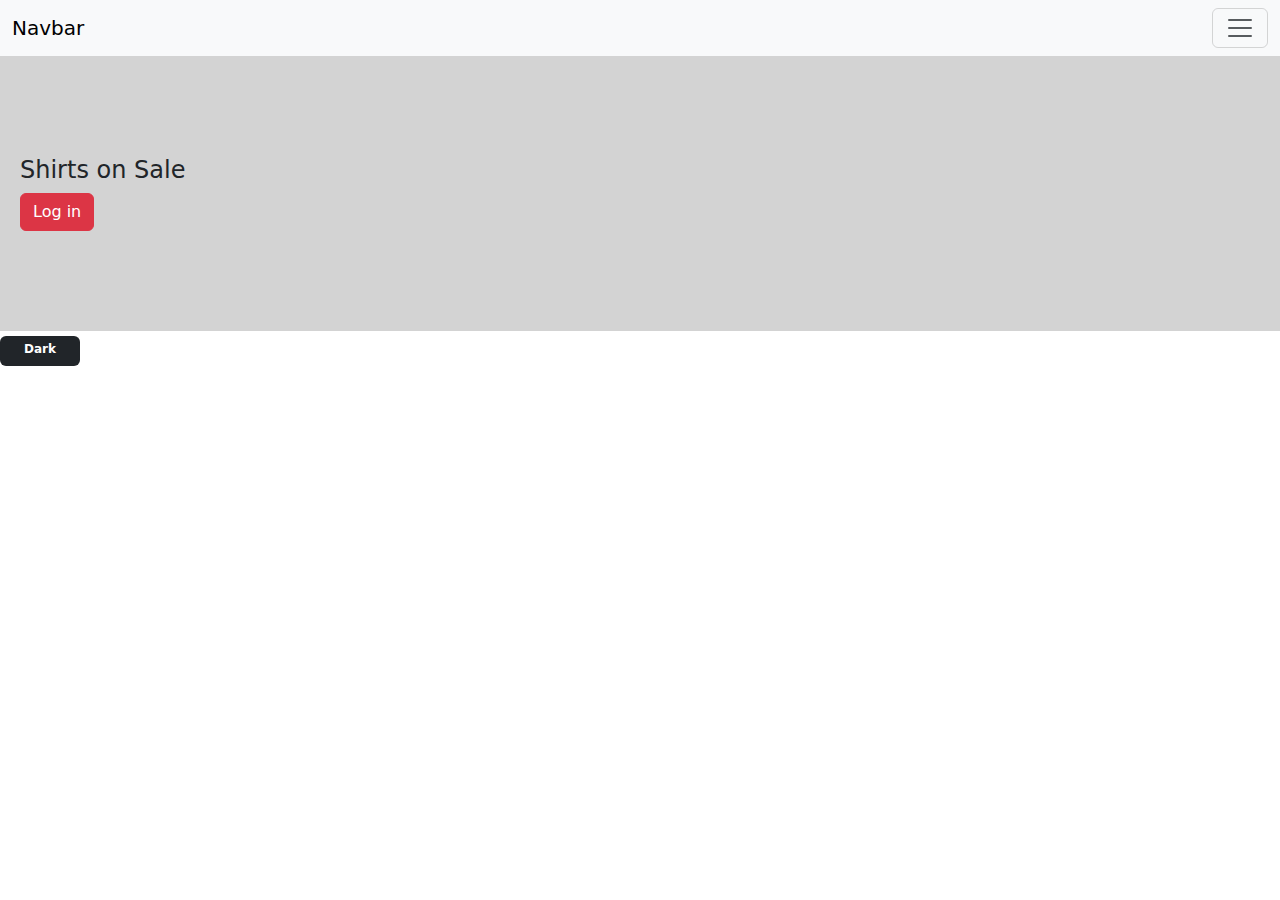
==== L1_subMenu.html @ 9c7f9dc8 "add dark mode: change bg,fontColor, btn inner text." ====
<!DOCTYPE html>
<html lang="en">
<head>
    <meta charset="UTF-8">
    <meta name="viewport" content="width=device-width, initial-scale=1.0">
    <title>MenuBar</title>
    <link href="https://cdn.jsdelivr.net/npm/bootstrap@5.1.3/dist/css/bootstrap.min.css" rel="stylesheet">
    <link rel="stylesheet" href="css/main.css">
    <script  src="https://code.jquery.com/jquery-3.7.0.min.js"  integrity="sha256-2Pmvv0kuTBOenSvLm6bvfBSSHrUJ+3A7x6P5Ebd07/g="  crossorigin="anonymous"></script>
</head>
<body>

  <!-- login Modal popup -->
  <div class="black-bg">
    <div class="white-bg">
      <h4>Log in</h4>
      <form action="success.html" name="login_form">
        <div class="my-3">
          <input type="text" class="form-control" id="login_id" value="">
         </div>
         <div class="my-3">
           <input type="password" class="form-control" id="login_pw" value="">
         </div>
         <button type="submit" class="btn btn-primary" id="send">send</button>
         <button type="button" class="btn btn-danger" id="close">close</button>
      </form> 
      
    </div>
  </div>


  <script>

    $('#send').on('click',function(e){
      if( $('#login_id').val()==''|| $('#login_pw').val()==''){
        e.preventDefault();
        alert('Login fail');
      }
      else if(($('#login_pw').val().length) < 6){
        e.preventDefault();
        alert('Pw needs to be more than 6 letters');
      }
      else{
        alert('Login success');
      }
    });


  </script>



  <!-- Menu -->
    <nav class="navbar navbar-light bg-light">
        <div class="container-fluid">
          <span class="navbar-brand">Navbar</span>
          <button class="navbar-toggler" type="button">
            <span class="navbar-toggler-icon"></span>
          </button>
        </div>
      </nav> 

      <ul class="list-group">
        <li class="list-group-item">An item</li>
        <li class="list-group-item">A second item</li>
        <li class="list-group-item">A third item</li>
        <li class="list-group-item">A fourth item</li>
        <li class="list-group-item">And a fifth one</li>
      </ul> 


      <!-- main + modal login-->
      <div class="main-bg">
        <h4>Shirts on Sale</h4>
        <button id="loginModal" class="btn btn-danger">Log in</button>
      </div>

      <script>

        $('.list-group')

        $('.navbar-toggler').on('click',
        function(){
            $('.list-group')[0].classList.toggle('show');
        })

        $('#loginModal').on('click', function(){
          $('.black-bg').addClass('show-modal');
        })

        $('#close').on('click', function(){
          $('.black-bg').removeClass('show-modal');
        })

      </script>

      <!-- dark mode button -->
      <span id="btn-dark" class="badge bg-dark">Dark</span>
  
  <script>
      let click = 0
    $('#btn-dark').on('click',function(){
      click += 1;
      if(click%2 == 0){
        $('#btn-dark').html('Light');
        $('body').addClass('dark');
        }
      else{
        $('#btn-dark').html('Dark');
        $('body').removeClass('dark');
      }
      
    })
  </script>      


    <script src="https://cdn.jsdelivr.net/npm/bootstrap@5.1.3/dist/js/bootstrap.bundle.min.js"></script>
    
</body>
</html>
---- css/main.css ----
.alert-box{
 background-color: skyblue;
 padding: 20px;
 color: black;
 border-radius: 5px;
 display: none;   
}

/* menu */

.list-group{
    display: none;
}

.show{
    display: block;
}

/* Modal popup */
.black-bg {
    width : 100%;
    height : 100%;
    position : fixed;
    background : rgba(0,0,0,0.5);
    z-index : 5;
    padding: 30px;
    display: none;
  }
  .white-bg {
    background: white;
    border-radius: 5px;
    padding: 30px;
  } 

  .show-modal {
    display: block;
  }
  /* main */
  .main-bg{
    padding: 100px 20px;
    background: lightgray;
  }

  /* for dark mode */
  .dark{
    background: black;
    color: white;
  }

  #btn-dark{
    width: 80px;
    height: 30px;
    padding-top: 7px;
    margin-top: 5px;
  }
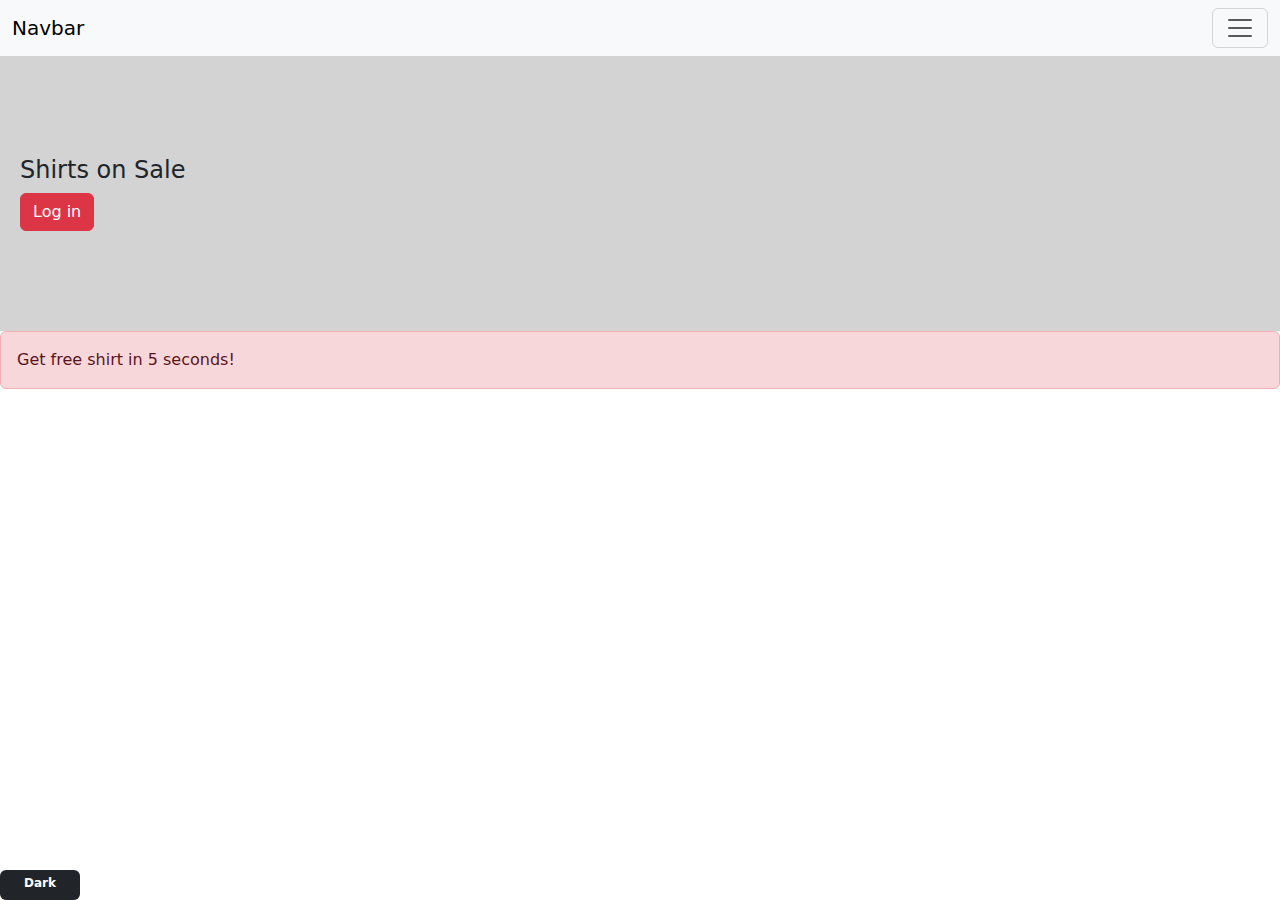
==== commit b883a709: "Make div box disppearing after 5 seconds" ====
--- a/L1_subMenu.html
+++ b/L1_subMenu.html
@@ -60,6 +60,7 @@
         </div>
       </nav> 
 
+      <!-- TODO: nav바 darkmode로 바꿔보기 -->
       <ul class="list-group">
         <li class="list-group-item">An item</li>
         <li class="list-group-item">A second item</li>
@@ -113,6 +114,29 @@
     })
   </script>      
 
+  <!-- setTimeout: this div will remove after 5 sec -->
+  <div id="5secBox" class="alert alert-danger">
+    Get free shirt in 5 seconds!
+  </div>
+
+  <script>
+    let second=5;
+    // setTimeout(function(){
+    //   $('#5secBox').hide();
+    // }, 5000);
+
+    setInterval(function(){
+      if(second >= 0){
+      $('#5secBox').html('Get free shirt in '+second+' seconds!');
+      second --;
+    }
+     else{
+      $('#5secBox').hide();
+    }
+    }, 1000);
+
+  </script>
+
 
     <script src="https://cdn.jsdelivr.net/npm/bootstrap@5.1.3/dist/js/bootstrap.bundle.min.js"></script>
     
--- a/css/main.css
+++ b/css/main.css
@@ -48,6 +48,8 @@
   }
 
   #btn-dark{
+    position: absolute;
+    bottom:0;
     width: 80px;
     height: 30px;
     padding-top: 7px;
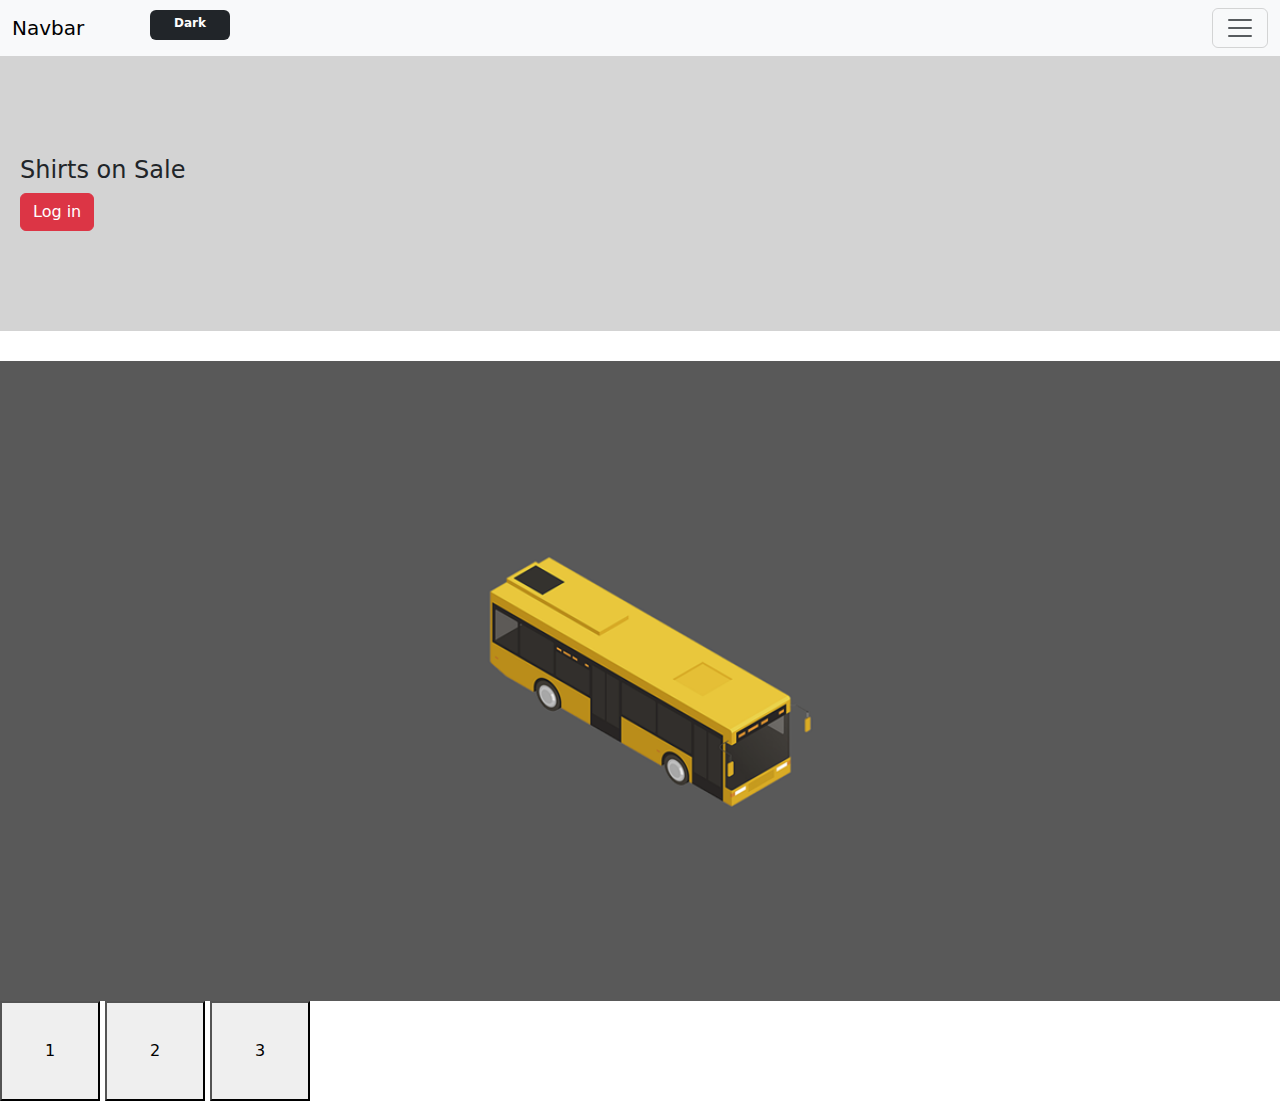
==== commit 4410378a: "Make carousel: make function btn 2(sliding 1->2)" ====
--- a/L1_subMenu.html
+++ b/L1_subMenu.html
@@ -32,16 +32,27 @@
   <script>
 
     $('#send').on('click',function(e){
-      if( $('#login_id').val()==''|| $('#login_pw').val()==''){
+      var login_id = $('#login_id').val();
+      var login_pw = $('#login_pw').val();
+
+      if(login_id==''||login_pw==''){
         e.preventDefault();
-        alert('Login fail');
+        alert('Login fail: short');
       }
-      else if(($('#login_pw').val().length) < 6){
+      else if((login_pw.length) < 6){
         e.preventDefault();
         alert('Pw needs to be more than 6 letters');
       }
+      else if(!(/\S+@\S+\.\S+/.test(login_id))){
+        e.preventDefault();
+        alert('Id needs to be a form of email');
+      }
+      else if(!(/[A-Z]/.test(login_pw))){
+        e.preventDefault();
+        alert('Pw needs to include at least one capital letter');
+      }
       else{
-        alert('Login success');
+        alert('login success');
       }
     });
 
@@ -93,6 +104,7 @@
           $('.black-bg').removeClass('show-modal');
         })
 
+
       </script>
 
       <!-- dark mode button -->
@@ -115,9 +127,9 @@
   </script>      
 
   <!-- setTimeout: this div will remove after 5 sec -->
-  <div id="5secBox" class="alert alert-danger">
+  <!-- <div id="5secBox" class="alert alert-danger">
     Get free shirt in 5 seconds!
-  </div>
+  </div> -->
 
   <script>
     let second=5;
@@ -136,7 +148,26 @@
     }, 1000);
 
   </script>
+  <div style="overflow: hidden;">
+    <div class="slide-container">
+      <div class="slide-box"><img src="image/car1.png"></div>
+      <div class="slide-box"><img src="image/car2.png"></div>
+      <div class="slide-box"><img src="image/car3.png"></div>
+    </div>
+  </div>
 
+  <div>
+    <button id="slide-1" class="slide-btn">1</button>
+    <button id="slide-2" class="slide-btn">2</button>
+    <button id="slide-3" class="slide-btn">3</button>
+  </div>
+  
+  <script>
+    $('#slide-2').on('click',function(){
+      $('.slide-container').addClass('move-left');
+    })
+
+  </script>
 
     <script src="https://cdn.jsdelivr.net/npm/bootstrap@5.1.3/dist/js/bootstrap.bundle.min.js"></script>
     
--- a/css/main.css
+++ b/css/main.css
@@ -39,6 +39,7 @@
   .main-bg{
     padding: 100px 20px;
     background: lightgray;
+    margin-bottom: 30px;
   }
 
   /* for dark mode */
@@ -49,9 +50,34 @@
 
   #btn-dark{
     position: absolute;
-    bottom:0;
+    top:0;
     width: 80px;
     height: 30px;
     padding-top: 7px;
-    margin-top: 5px;
+    margin-top: 10px;
+    margin-left: 150px;
   }
+
+  /* slide carousel */
+  .move-left{
+    transform: translateX(-100vw);
+  }
+
+  .slide-container{
+    width: 300vw;
+    transition: all 1s;
+  }
+
+  .slide-box{
+    width: 100vw;
+    float:left;
+  }
+
+  .slide-box img{
+    width: 100%;
+  }
+
+  .slide-btn{
+    width: 100px;
+    height: 100px;
+  }
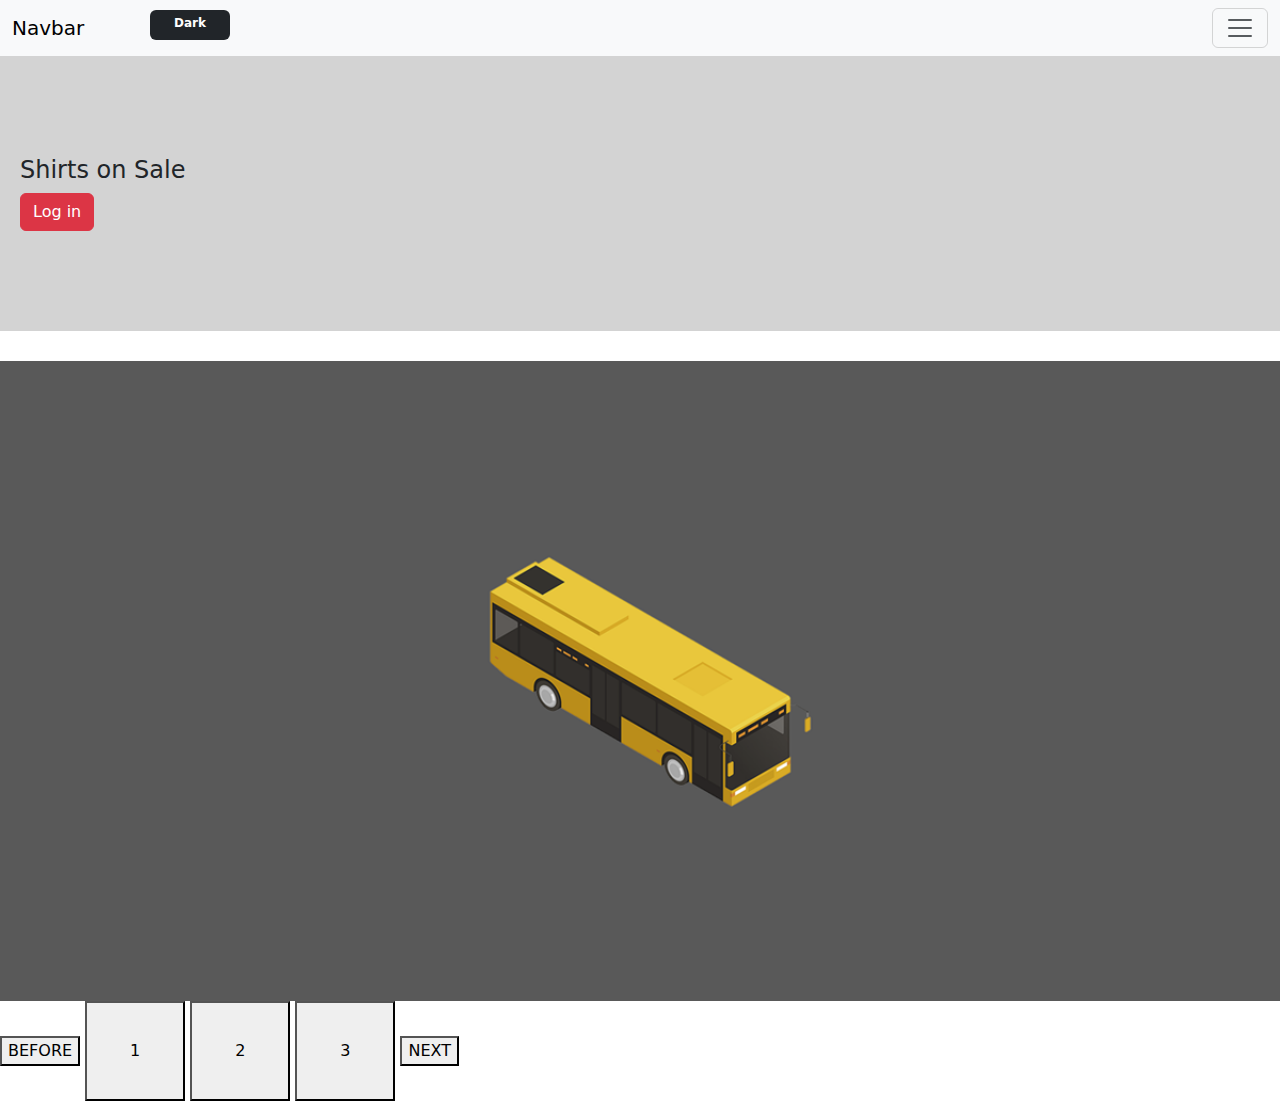
==== commit d0d7adc0: "update carousel btn function: next n before btn" ====
--- a/L1_subMenu.html
+++ b/L1_subMenu.html
@@ -157,14 +157,54 @@
   </div>
 
   <div>
+    <button id="before">BEFORE</button>
     <button id="slide-1" class="slide-btn">1</button>
     <button id="slide-2" class="slide-btn">2</button>
     <button id="slide-3" class="slide-btn">3</button>
+    <button id="next">NEXT</button>
   </div>
   
   <script>
+    let positions= [1,2,3]
+    let position = 1;
+
+    $('#slide-1').on('click',function(){
+      $('.slide-container').addClass('move');
+      position=1;
+    })
+    
     $('#slide-2').on('click',function(){
-      $('.slide-container').addClass('move-left');
+      $('.slide-container').addClass('move-rl');
+      position=2;
+    })
+
+    $('#slide-3').on('click',function(){
+      $('.slide-container').addClass('move-2rl');
+      position=3;
+    })
+
+    $('#next').on('click',function(){ 
+      if(position==1){
+        $('.slide-container').addClass('move-rl');
+        position=2;
+      }
+      else if(position==2){
+        $('.slide-container').removeClass('move-rl');
+        $('.slide-container').addClass('move-2rl');
+        position=3;
+      }
+    })
+
+    $('#before').on('click',function(){
+      if(position==2){
+        $('.slide-container').removeClass('move-rl');
+        position =1;
+      }
+      else if(position==3){
+        $('.slide-container').removeClass('move-2rl');
+        $('.slide-container').addClass('move-rl');
+        position=2;
+      }
     })
 
   </script>
--- a/css/main.css
+++ b/css/main.css
@@ -59,8 +59,20 @@
   }
 
   /* slide carousel */
-  .move-left{
+  .move-2lr{
+    transform: translateX(200vw);
+  }
+  .move-lr{
+    transform: translateX(100vw);
+  }
+  .move{
+    transform: translateX(0vw);
+  }
+  .move-rl{
     transform: translateX(-100vw);
+  }
+  .move-2rl{
+    transform: translateX(-200vw);
   }
 
   .slide-container{
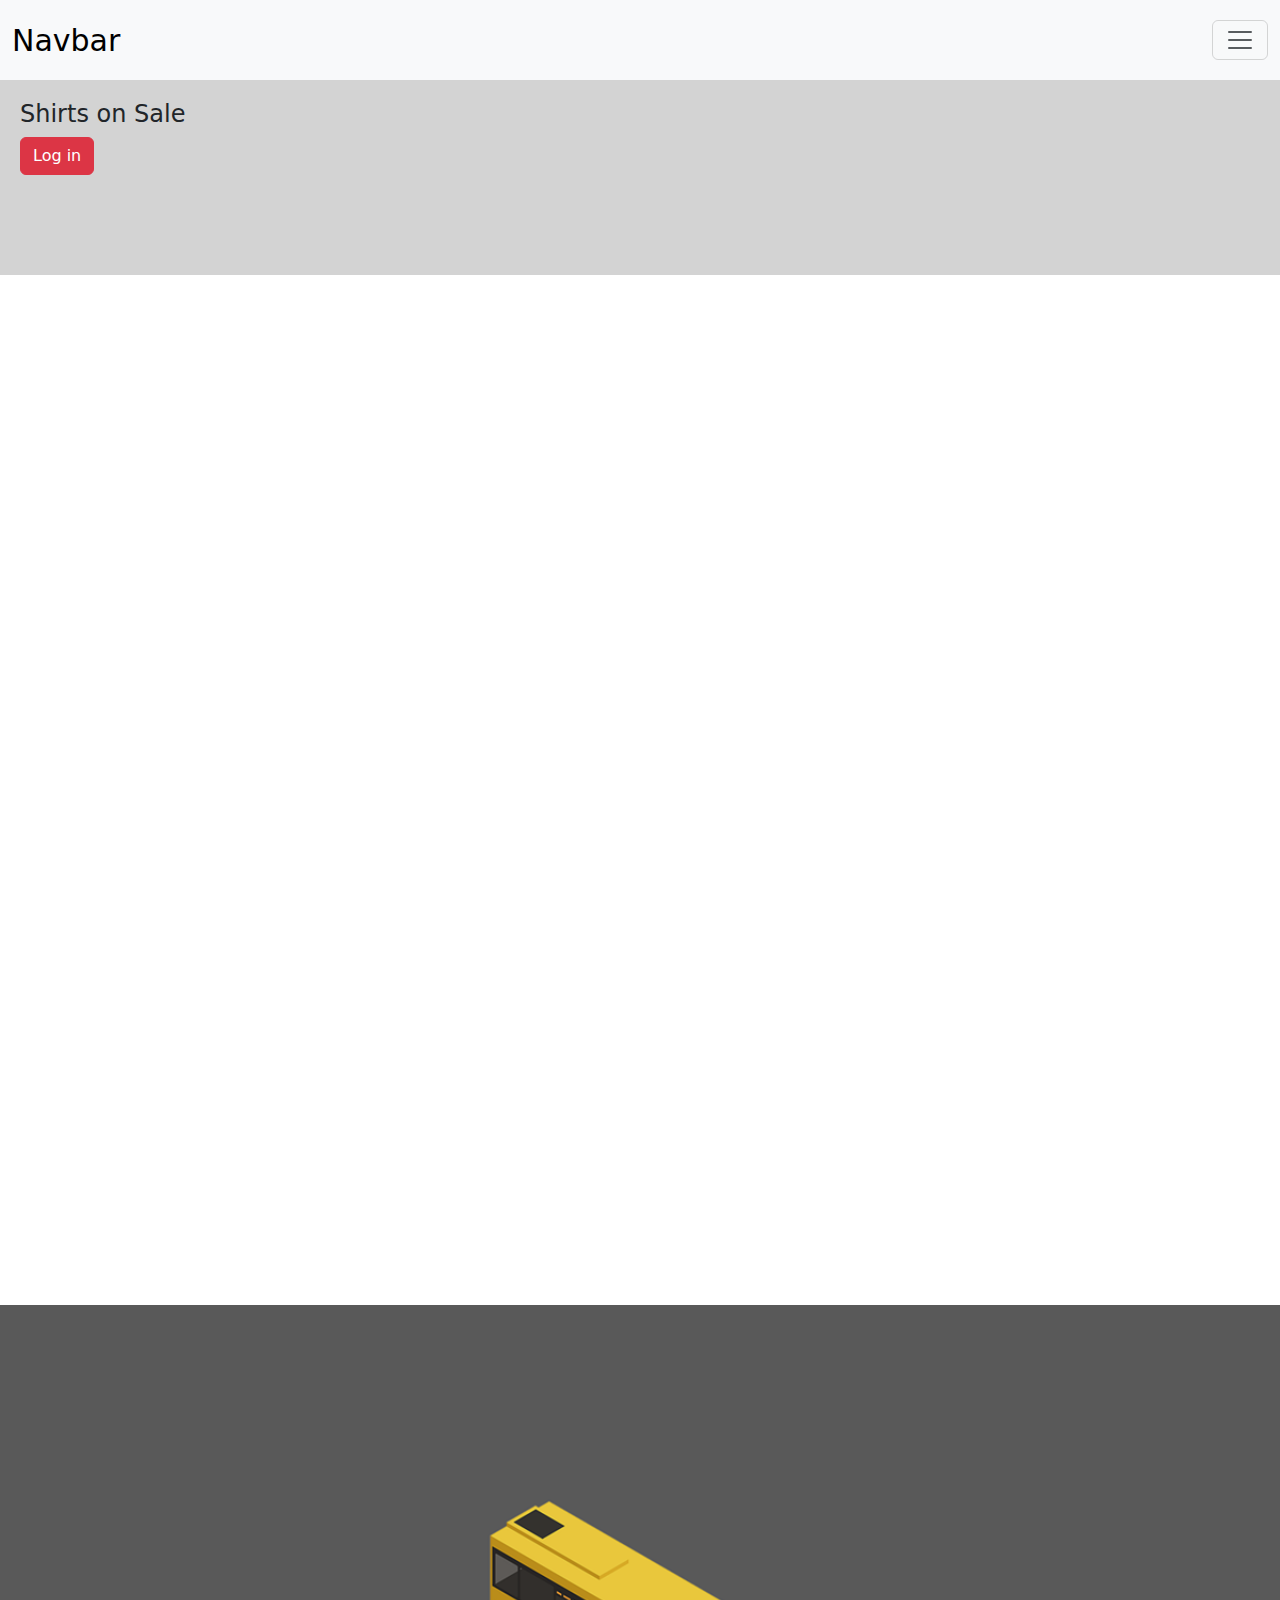
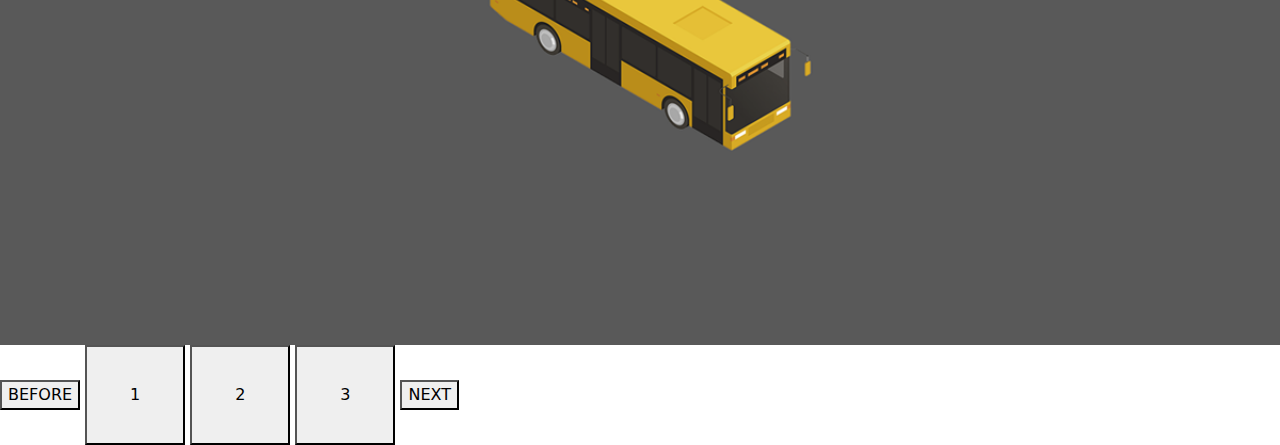
==== commit 88639980: "Make nav bar stick to top and scroll evenet: logo font 30 to 20 when scrolled down" ====
--- a/L1_subMenu.html
+++ b/L1_subMenu.html
@@ -7,7 +7,8 @@
     <link href="https://cdn.jsdelivr.net/npm/bootstrap@5.1.3/dist/css/bootstrap.min.css" rel="stylesheet">
     <link rel="stylesheet" href="css/main.css">
     <script  src="https://code.jquery.com/jquery-3.7.0.min.js"  integrity="sha256-2Pmvv0kuTBOenSvLm6bvfBSSHrUJ+3A7x6P5Ebd07/g="  crossorigin="anonymous"></script>
-</head>
+    <script src="https://cdn.jsdelivr.net/npm/bootstrap@5.1.3/dist/js/bootstrap.bundle.min.js"></script>
+  </head>
 <body>
 
   <!-- login Modal popup -->
@@ -59,9 +60,11 @@
 
   </script>
 
-
-
-  <!-- Menu -->
+  <!-- alert popup all scrolled down -->
+
+
+
+  <!-- Menu + scroll evnet-->
     <nav class="navbar navbar-light bg-light">
         <div class="container-fluid">
           <span class="navbar-brand">Navbar</span>
@@ -71,6 +74,19 @@
         </div>
       </nav> 
 
+      <script>
+        $(window).on('scroll',function(){
+          let scroll = $(window).scrollTop();
+          if(scroll>100){
+            $('.navbar-brand').css('font-size','20px');
+          }
+          else{
+            $('.navbar-brand').css('font-size','30px');
+          }
+        })
+
+      </script>
+
       <!-- TODO: nav바 darkmode로 바꿔보기 -->
       <ul class="list-group">
         <li class="list-group-item">An item</li>
@@ -79,7 +95,6 @@
         <li class="list-group-item">A fourth item</li>
         <li class="list-group-item">And a fifth one</li>
       </ul> 
-
 
       <!-- main + modal login-->
       <div class="main-bg">
@@ -148,6 +163,10 @@
     }, 1000);
 
   </script>
+
+<!-- fake div box for scroll event -->
+<div style="height: 1000px"></div>
+
   <div style="overflow: hidden;">
     <div class="slide-container">
       <div class="slide-box"><img src="image/car1.png"></div>
@@ -168,6 +187,8 @@
     let positions= [1,2,3]
     let position = 1;
 
+    // TODO: Revise code; use for&list, make it shorten
+
     $('#slide-1').on('click',function(){
       $('.slide-container').addClass('move');
       position=1;
@@ -209,7 +230,7 @@
 
   </script>
 
-    <script src="https://cdn.jsdelivr.net/npm/bootstrap@5.1.3/dist/js/bootstrap.bundle.min.js"></script>
+  
     
 </body>
 </html>--- a/css/main.css
+++ b/css/main.css
@@ -1,3 +1,12 @@
+/* basic setting */
+body{
+  margin:0;
+}
+body, div{
+  box-sizing: content-box;
+}
+
+/*  */
 .alert-box{
  background-color: skyblue;
  padding: 20px;
@@ -6,7 +15,7 @@
  display: none;   
 }
 
-/* menu */
+/* menu ,nav*/
 
 .list-group{
     display: none;
@@ -15,6 +24,19 @@
 .show{
     display: block;
 }
+    /* scroll down-shrink logo */
+.navbar{
+  position:fixed;
+  width: 100%;
+  height: 80px;
+  z-index: 5;
+}
+
+.navbar-brand{
+  font-size: 30px;
+  transition: all 1s;
+}
+
 
 /* Modal popup */
 .black-bg {
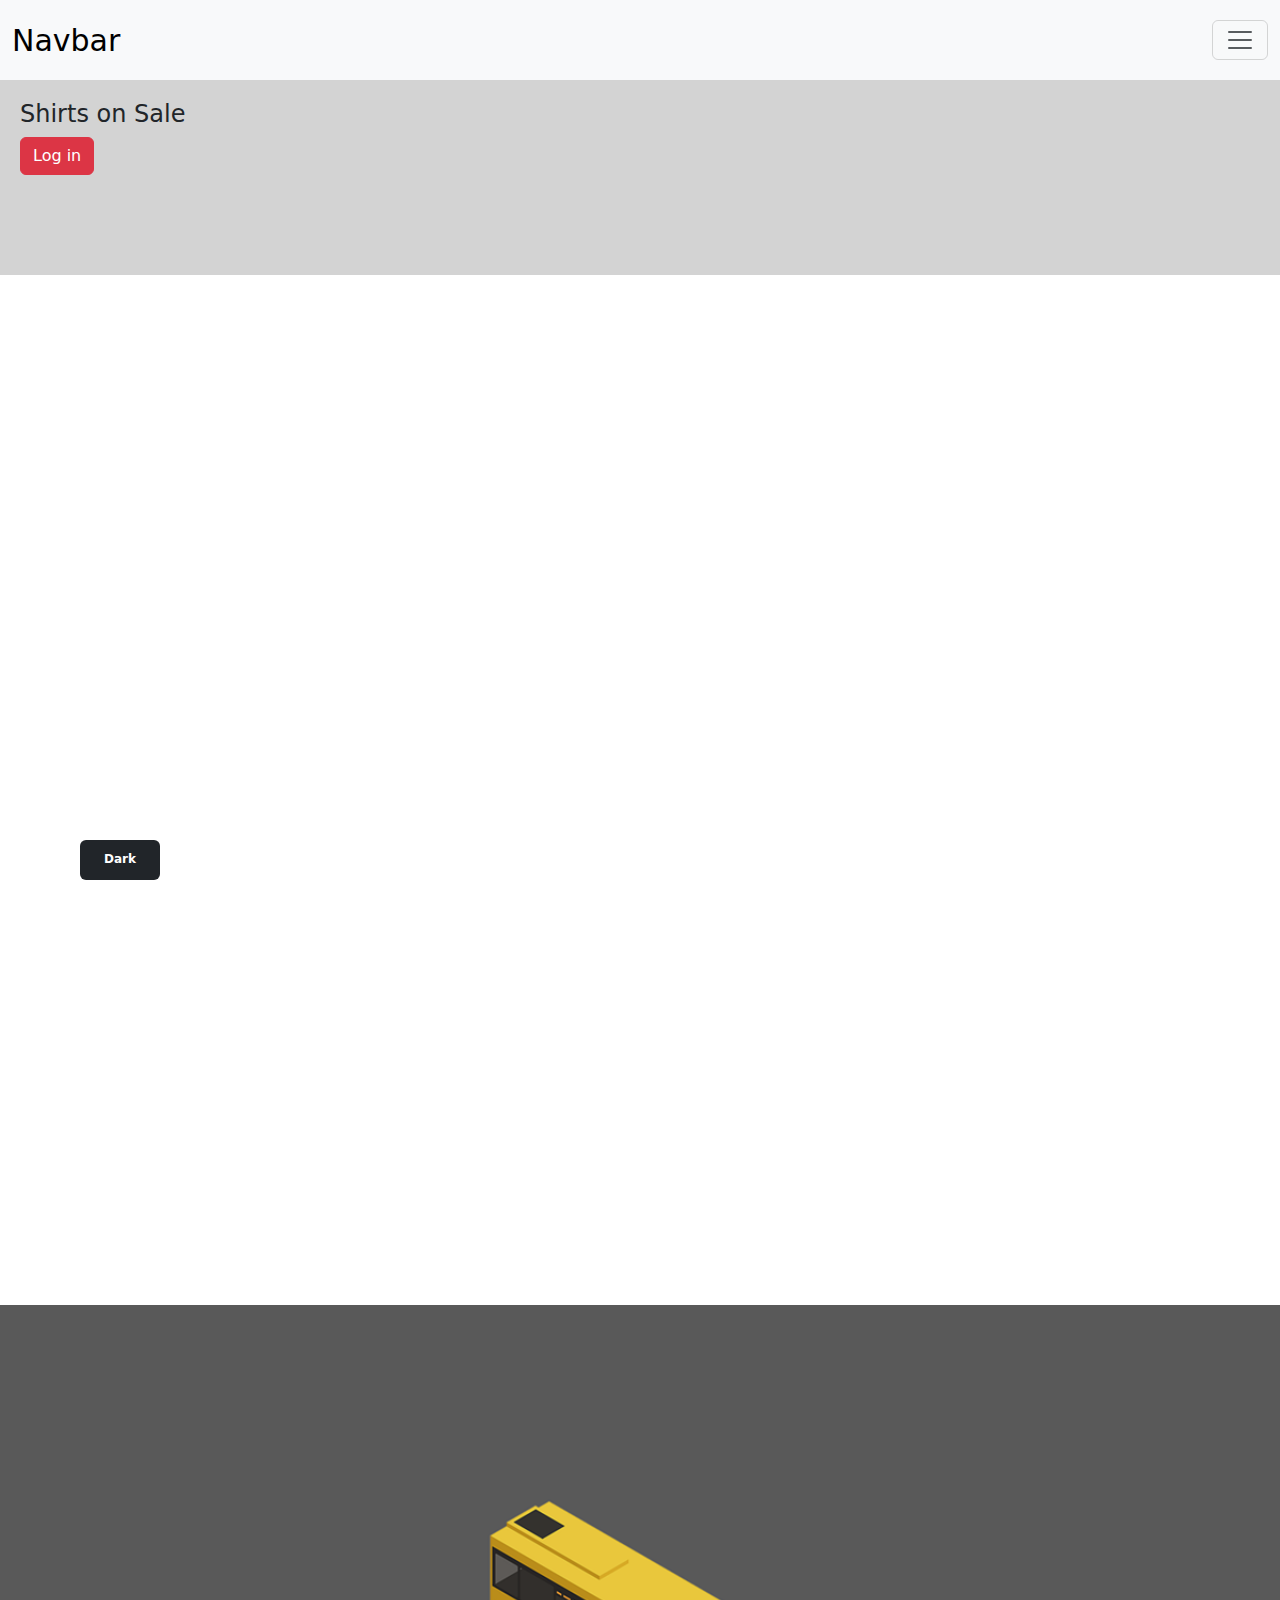
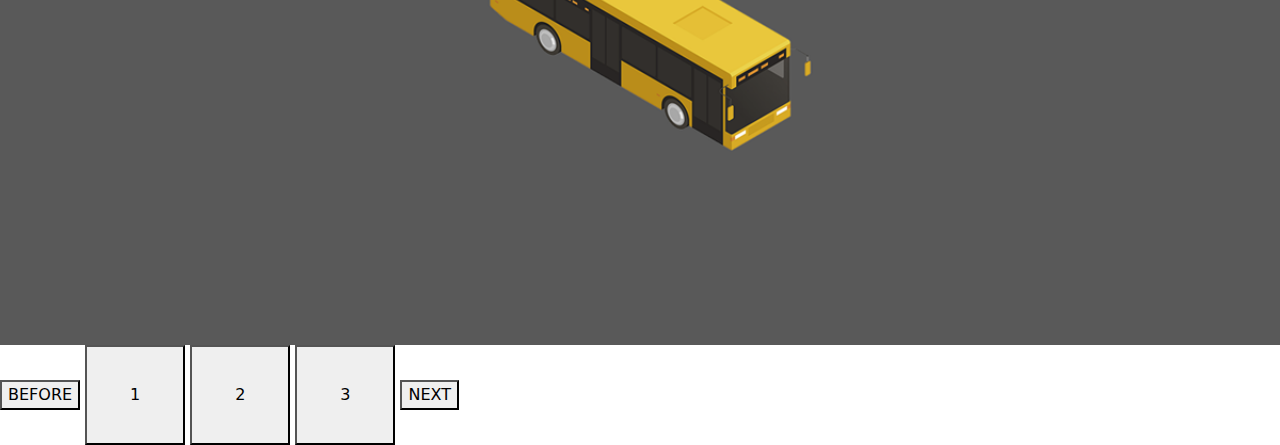
==== commit f67cac18: "Update Modal function: close when user clicked black background" ====
--- a/L1_subMenu.html
+++ b/L1_subMenu.html
@@ -31,6 +31,11 @@
 
 
   <script>
+    $('.black-bg').on('click',function(e){
+      if(e.target == e.currentTarget){
+        $('.black-bg').removeClass('show-modal');
+      }
+    })
 
     $('#send').on('click',function(e){
       var login_id = $('#login_id').val();
@@ -59,10 +64,6 @@
 
 
   </script>
-
-  <!-- alert popup all scrolled down -->
-
-
 
   <!-- Menu + scroll evnet-->
     <nav class="navbar navbar-light bg-light">
@@ -86,6 +87,7 @@
         })
 
       </script>
+    
 
       <!-- TODO: nav바 darkmode로 바꿔보기 -->
       <ul class="list-group">
@@ -164,8 +166,31 @@
 
   </script>
 
+
+  <!-- alert popup all scrolled down -->
+  <!-- <div class="doc" style="width: 200px; height: 100px; overflow-y: scroll;">Lorem ipsum dolor sit amet, 
+    consectetur adipisicing elit. Quae voluptas voluptatum minus praesentium fugit debitis at,
+    laborum ipsa itaque placeat sit, excepturi eius. Nostrum perspiciatis, eligendi quae consectetur
+    praesentium exercitationem.
+  </div>
+
+  <script>
+    $('.doc').on('scroll',function(){
+      var scrolls = $('.doc').scrollTop;
+      var actHeight = $('.doc').scrollHeight;
+      var height = $('.doc').clientHeight;
+      console.log(scroll);
+      if(scrolls+ height > actHeight - 100){
+        alert('You read all the document.');
+      }
+    })
+
+  </script> -->
+  
+
 <!-- fake div box for scroll event -->
 <div style="height: 1000px"></div>
+
 
   <div style="overflow: hidden;">
     <div class="slide-container">
--- a/css/main.css
+++ b/css/main.css
@@ -29,7 +29,7 @@
   position:fixed;
   width: 100%;
   height: 80px;
-  z-index: 5;
+  z-index: 2;
 }
 
 .navbar-brand{
@@ -71,13 +71,13 @@
   }
 
   #btn-dark{
+    z-index: 3;
     position: absolute;
-    top:0;
+    bottom:20px;
     width: 80px;
-    height: 30px;
-    padding-top: 7px;
-    margin-top: 10px;
-    margin-left: 150px;
+    height: 40px;
+    padding-top: 13px;
+    margin-left: 80px;
   }
 
   /* slide carousel */
